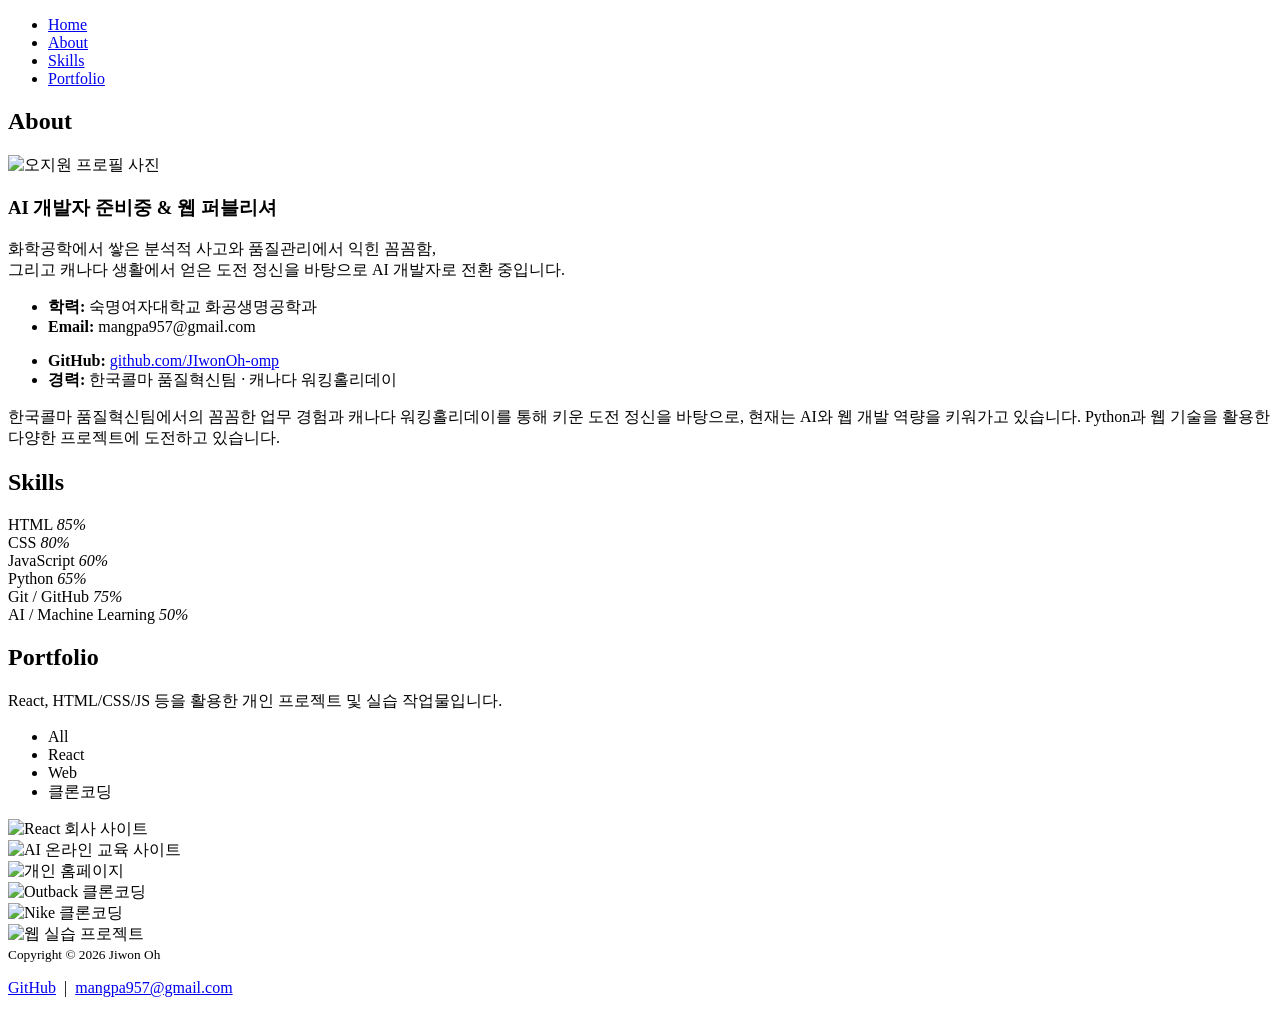
==== index.html @ 49dd75c6 "커스터마이징: 오지원 포트폴리오 정보 적용 - 프로필 사진, About, Skills, Portfolio, Footer" ====
<!DOCTYPE html>
<html lang="ko">

<head>
  <meta charset="utf-8">
  <meta content="width=device-width, initial-scale=1.0" name="viewport">

  <title>오지원 Portfolio</title>
  <meta content="오지원의 포트폴리오 - AI 개발자 준비중" name="description">
  <meta content="포트폴리오, AI, 웹개발, 오지원" name="keywords">

  <!-- Google Fonts -->
  <link href="https://fonts.googleapis.com/css2?family=Montserrat:wght@100;200;300;400;500;600;700;800;900&display=swap" rel="stylesheet">
  <link href="https://cdn.jsdelivr.net/gh/sun-typeface/SUIT/fonts/static/woff2/SUIT.css" rel="stylesheet">

  <!-- Vendor CSS Files -->
  <link href="assets/vendor/aos/aos.css" rel="stylesheet">
  <link href="assets/vendor/bootstrap/css/bootstrap.min.css" rel="stylesheet">
  <link href="assets/vendor/bootstrap-icons/bootstrap-icons.css" rel="stylesheet">
  <link href="assets/vendor/boxicons/css/boxicons.min.css" rel="stylesheet">
  <link href="assets/vendor/glightbox/css/glightbox.min.css" rel="stylesheet">
  <link href="assets/vendor/swiper/swiper-bundle.min.css" rel="stylesheet">

  <!-- Template Main CSS File -->
  <link href="assets/css/style.css" rel="stylesheet">
</head>

<body>

  <!-- ======= Mobile nav toggle button ======= -->
  <i class="bi bi-list mobile-nav-toggle d-xl-none"></i>

  <!-- ======= Header ======= -->
  <header id="header">
    <div class="d-flex flex-column">

      <nav id="navbar" class="nav-menu navbar">
        <ul>
          <li><a href="#hero" class="nav-link scrollto active"><span>Home</span></a></li>
          <li><a href="#about" class="nav-link scrollto"><span>About</span></a></li>
          <li><a href="#skills" class="nav-link scrollto"><span>Skills</span></a></li>
          <li><a href="#portfolio" class="nav-link scrollto"><span>Portfolio</span></a></li>
        </ul>
      </nav><!-- .nav-menu -->
    </div>
  </header><!-- End Header -->

  <div class="content_all_wrap">
    <!-- ======= Hero Section ======= -->
    <section id="hero" class="d-flex flex-column justify-content-center align-items-center">
      <div class="hero-container" data-aos="fade-in">
        <p><span class="typed" data-typed-items="안녕하세요, 오지원입니다! :),AI 개발자를 꿈꿉니다,Welcome to my Portfolio!"></span></p>
      </div>
    </section><!-- End Hero -->

    <main id="main">

      <!-- ======= About Section ======= -->
      <section id="about" class="about">
        <div class="container">

          <div class="section-title">
            <h2>About</h2>
          </div>

          <div class="row">
            <div class="col-lg-4" data-aos="fade-right">
              <img src="./assets/img/profile-img-jiwon.jpg" class="img-fluid" alt="오지원 프로필 사진">
            </div>
            <div class="col-lg-8 pt-4 pt-lg-0 content" data-aos="fade-left">
              <h3>AI 개발자 준비중 &amp; 웹 퍼블리셔</h3>
              <p class="fst-italic">
                화학공학에서 쌓은 분석적 사고와 품질관리에서 익힌 꼼꼼함,<br>
                그리고 캐나다 생활에서 얻은 도전 정신을 바탕으로 AI 개발자로 전환 중입니다.
              </p>
              <div class="row">
                <div class="col-lg-6">
                  <ul>
                    <li><strong>학력:</strong> <span>숙명여자대학교 화공생명공학과</span></li>
                    <li><strong>Email:</strong> <span>mangpa957@gmail.com</span></li>
                  </ul>
                </div>
                <div class="col-lg-6">
                  <ul>
                    <li><strong>GitHub:</strong> <span><a href="https://github.com/JIwonOh-omp" target="_blank">github.com/JIwonOh-omp</a></span></li>
                    <li><strong>경력:</strong> <span>한국콜마 품질혁신팀 · 캐나다 워킹홀리데이</span></li>
                  </ul>
                </div>
              </div>
              <p>
                한국콜마 품질혁신팀에서의 꼼꼼한 업무 경험과 캐나다 워킹홀리데이를 통해 키운 도전 정신을 바탕으로,
                현재는 AI와 웹 개발 역량을 키워가고 있습니다. Python과 웹 기술을 활용한 다양한 프로젝트에 도전하고 있습니다.
              </p>
            </div>
          </div>

        </div>
      </section><!-- End About Section -->

      <!-- ======= Skills Section ======= -->
      <section id="skills" class="skills section-bg">
        <div class="container">

          <div class="section-title">
            <h2>Skills</h2>
          </div>

          <div class="row skills-content">

            <div class="col-lg-6" data-aos="fade-up">

              <div class="progress">
                <span class="skill">HTML <i class="val">85%</i></span>
                <div class="progress-bar-wrap">
                  <div class="progress-bar" role="progressbar" aria-valuenow="85" aria-valuemin="0" aria-valuemax="100"></div>
                </div>
              </div>

              <div class="progress">
                <span class="skill">CSS <i class="val">80%</i></span>
                <div class="progress-bar-wrap">
                  <div class="progress-bar" role="progressbar" aria-valuenow="80" aria-valuemin="0" aria-valuemax="100"></div>
                </div>
              </div>

              <div class="progress">
                <span class="skill">JavaScript <i class="val">60%</i></span>
                <div class="progress-bar-wrap">
                  <div class="progress-bar" role="progressbar" aria-valuenow="60" aria-valuemin="0" aria-valuemax="100"></div>
                </div>
              </div>

            </div>

            <div class="col-lg-6" data-aos="fade-up" data-aos-delay="100">

              <div class="progress">
                <span class="skill">Python <i class="val">65%</i></span>
                <div class="progress-bar-wrap">
                  <div class="progress-bar" role="progressbar" aria-valuenow="65" aria-valuemin="0" aria-valuemax="100"></div>
                </div>
              </div>

              <div class="progress">
                <span class="skill">Git / GitHub <i class="val">75%</i></span>
                <div class="progress-bar-wrap">
                  <div class="progress-bar" role="progressbar" aria-valuenow="75" aria-valuemin="0" aria-valuemax="100"></div>
                </div>
              </div>

              <div class="progress">
                <span class="skill">AI / Machine Learning <i class="val">50%</i></span>
                <div class="progress-bar-wrap">
                  <div class="progress-bar" role="progressbar" aria-valuenow="50" aria-valuemin="0" aria-valuemax="100"></div>
                </div>
              </div>

            </div>

          </div>

        </div>
      </section><!-- End Skills Section -->

      <!-- ======= Portfolio Section ======= -->
      <section id="portfolio" class="portfolio">
        <div class="container">

          <div class="section-title">
            <h2>Portfolio</h2>
            <p>React, HTML/CSS/JS 등을 활용한 개인 프로젝트 및 실습 작업물입니다.</p>
          </div>

          <div class="row" data-aos="fade-up">
            <div class="col-lg-12 d-flex justify-content-center">
              <ul id="portfolio-flters">
                <li data-filter="*" class="filter-active">All</li>
                <li data-filter=".filter-app">React</li>
                <li data-filter=".filter-card">Web</li>
                <li data-filter=".filter-web">클론코딩</li>
              </ul>
            </div>
          </div>

          <div class="row portfolio-container" data-aos="fade-up" data-aos-delay="100">

            <!-- rest02: React 회사 사이트 -->
            <div class="col-lg-4 col-md-6 portfolio-item filter-app">
              <div class="portfolio-wrap">
                <img src="assets/img/portfolio/portfolio_1.jpg" class="img-fluid" alt="React 회사 사이트">
                <div class="portfolio-links">
                  <a href="assets/img/portfolio/portfolio_1.jpg" data-gallery="portfolioGallery" class="portfolio-lightbox" title="React 회사 사이트 (rest02)"><i class="bx bx-plus"></i></a>
                  <a href="https://github.com/JIwonOh-omp/rest02" target="_blank" title="GitHub Repository"><i class="bx bx-link"></i></a>
                </div>
              </div>
            </div>

            <!-- rest04: AI 온라인 교육 사이트 -->
            <div class="col-lg-4 col-md-6 portfolio-item filter-card">
              <div class="portfolio-wrap">
                <img src="assets/img/portfolio/portfolio_2.jpg" class="img-fluid" alt="AI 온라인 교육 사이트">
                <div class="portfolio-links">
                  <a href="assets/img/portfolio/portfolio_2.jpg" data-gallery="portfolioGallery" class="portfolio-lightbox" title="AI 온라인 교육 사이트 (rest04)"><i class="bx bx-plus"></i></a>
                  <a href="https://github.com/JIwonOh-omp/rest04" target="_blank" title="GitHub Repository"><i class="bx bx-link"></i></a>
                </div>
              </div>
            </div>

            <!-- JIwonOh-omp.github.io: 개인 홈페이지 -->
            <div class="col-lg-4 col-md-6 portfolio-item filter-card">
              <div class="portfolio-wrap">
                <img src="assets/img/portfolio/portfolio_3.jpg" class="img-fluid" alt="개인 홈페이지">
                <div class="portfolio-links">
                  <a href="assets/img/portfolio/portfolio_3.jpg" data-gallery="portfolioGallery" class="portfolio-lightbox" title="개인 홈페이지 (JIwonOh-omp.github.io)"><i class="bx bx-plus"></i></a>
                  <a href="https://JIwonOh-omp.github.io" target="_blank" title="사이트 방문"><i class="bx bx-link"></i></a>
                </div>
              </div>
            </div>

            <!-- Web_outback: 클론코딩 -->
            <div class="col-lg-4 col-md-6 portfolio-item filter-web">
              <div class="portfolio-wrap">
                <img src="assets/img/portfolio/portfolio_4.jpg" class="img-fluid" alt="Outback 클론코딩">
                <div class="portfolio-links">
                  <a href="assets/img/portfolio/portfolio_4.jpg" data-gallery="portfolioGallery" class="portfolio-lightbox" title="Outback 웹사이트 클론코딩"><i class="bx bx-plus"></i></a>
                  <a href="https://github.com/JIwonOh-omp/Web_outback" target="_blank" title="GitHub Repository"><i class="bx bx-link"></i></a>
                </div>
              </div>
            </div>

            <!-- Web_nike: 클론코딩 -->
            <div class="col-lg-4 col-md-6 portfolio-item filter-web">
              <div class="portfolio-wrap">
                <img src="assets/img/portfolio/portfolio_5.jpg" class="img-fluid" alt="Nike 클론코딩">
                <div class="portfolio-links">
                  <a href="assets/img/portfolio/portfolio_5.jpg" data-gallery="portfolioGallery" class="portfolio-lightbox" title="Nike 웹사이트 클론코딩"><i class="bx bx-plus"></i></a>
                  <a href="https://github.com/JIwonOh-omp/Web_nike" target="_blank" title="GitHub Repository"><i class="bx bx-link"></i></a>
                </div>
              </div>
            </div>

            <!-- rest01: 웹 실습 프로젝트 -->
            <div class="col-lg-4 col-md-6 portfolio-item filter-card">
              <div class="portfolio-wrap">
                <img src="assets/img/portfolio/portfolio_6.jpg" class="img-fluid" alt="웹 실습 프로젝트">
                <div class="portfolio-links">
                  <a href="assets/img/portfolio/portfolio_6.jpg" data-gallery="portfolioGallery" class="portfolio-lightbox" title="웹 실습 프로젝트 (rest01)"><i class="bx bx-plus"></i></a>
                  <a href="https://github.com/JIwonOh-omp/rest01" target="_blank" title="GitHub Repository"><i class="bx bx-link"></i></a>
                </div>
              </div>
            </div>

          </div>

        </div>
      </section><!-- End Portfolio Section -->

    </main><!-- End #main -->
  </div>

  <!-- ======= Footer ======= -->
  <footer id="footer">
    <div class="container">
      <div class="copyright">
        <small>Copyright &copy; 2026 Jiwon Oh</small>
      </div>
      <div class="credits">
        <p>
          <a href="https://github.com/JIwonOh-omp" target="_blank">GitHub</a>
          &nbsp;|&nbsp;
          <a href="mailto:mangpa957@gmail.com">mangpa957@gmail.com</a>
        </p>
      </div>
    </div>
  </footer><!-- End Footer -->

  <a href="#" class="back-to-top d-flex align-items-center justify-content-center"><i class="bi bi-arrow-up-short"></i></a>

  <!-- Vendor JS Files -->
  <script src="assets/vendor/purecounter/purecounter_vanilla.js"></script>
  <script src="assets/vendor/aos/aos.js"></script>
  <script src="assets/vendor/bootstrap/js/bootstrap.bundle.min.js"></script>
  <script src="assets/vendor/glightbox/js/glightbox.min.js"></script>
  <script src="assets/vendor/isotope-layout/isotope.pkgd.min.js"></script>
  <script src="assets/vendor/swiper/swiper-bundle.min.js"></script>
  <script src="assets/vendor/typed.js/typed.min.js"></script>
  <script src="assets/vendor/waypoints/noframework.waypoints.js"></script>
  <script src="assets/vendor/php-email-form/validate.js"></script>

  <!-- Template Main JS File -->
  <script src="assets/js/main.js"></script>

</body>

</html>
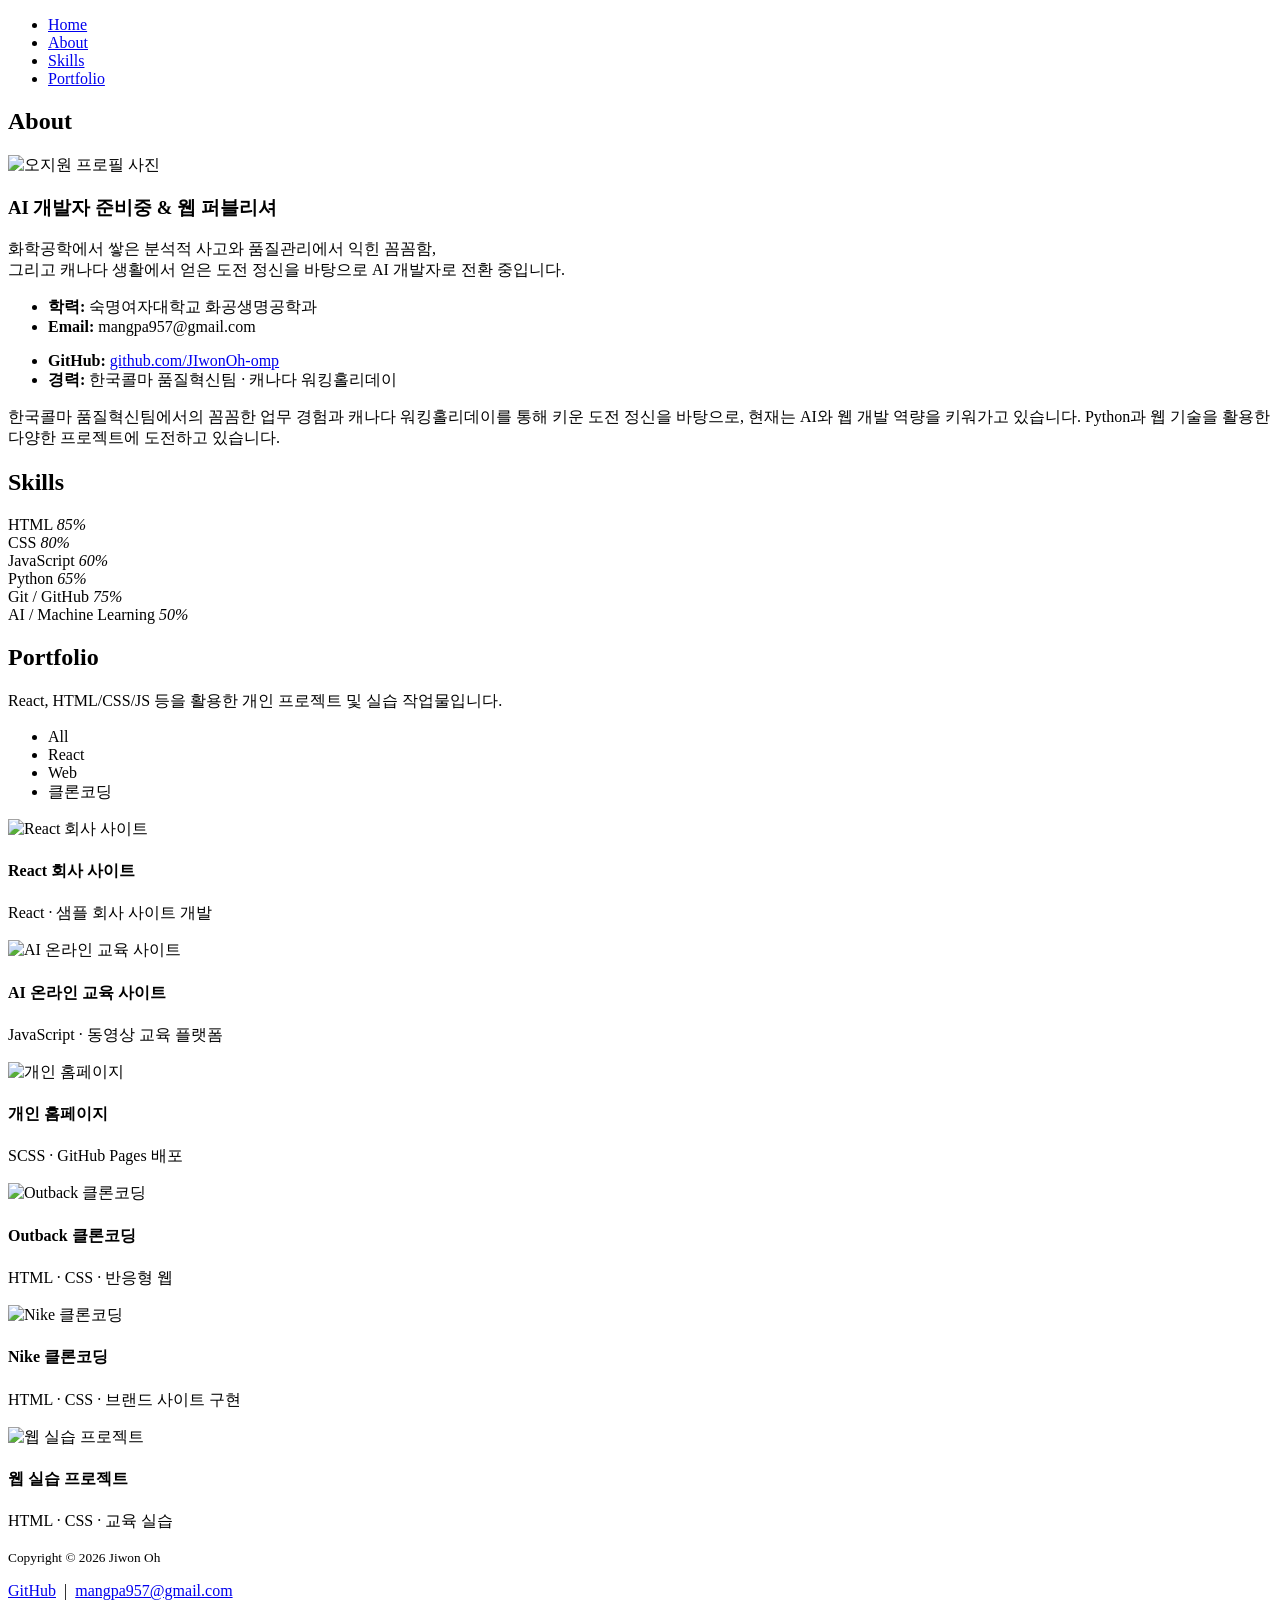
==== commit 4e935270: "portfolio: 프로젝트 제목 및 설명 텍스트 추가" ====
--- a/index.html
+++ b/index.html
@@ -188,6 +188,10 @@
             <div class="col-lg-4 col-md-6 portfolio-item filter-app">
               <div class="portfolio-wrap">
                 <img src="assets/img/portfolio/portfolio_1.jpg" class="img-fluid" alt="React 회사 사이트">
+                <div class="portfolio-info">
+                  <h4>React 회사 사이트</h4>
+                  <p>React · 샘플 회사 사이트 개발</p>
+                </div>
                 <div class="portfolio-links">
                   <a href="assets/img/portfolio/portfolio_1.jpg" data-gallery="portfolioGallery" class="portfolio-lightbox" title="React 회사 사이트 (rest02)"><i class="bx bx-plus"></i></a>
                   <a href="https://github.com/JIwonOh-omp/rest02" target="_blank" title="GitHub Repository"><i class="bx bx-link"></i></a>
@@ -199,6 +203,10 @@
             <div class="col-lg-4 col-md-6 portfolio-item filter-card">
               <div class="portfolio-wrap">
                 <img src="assets/img/portfolio/portfolio_2.jpg" class="img-fluid" alt="AI 온라인 교육 사이트">
+                <div class="portfolio-info">
+                  <h4>AI 온라인 교육 사이트</h4>
+                  <p>JavaScript · 동영상 교육 플랫폼</p>
+                </div>
                 <div class="portfolio-links">
                   <a href="assets/img/portfolio/portfolio_2.jpg" data-gallery="portfolioGallery" class="portfolio-lightbox" title="AI 온라인 교육 사이트 (rest04)"><i class="bx bx-plus"></i></a>
                   <a href="https://github.com/JIwonOh-omp/rest04" target="_blank" title="GitHub Repository"><i class="bx bx-link"></i></a>
@@ -210,6 +218,10 @@
             <div class="col-lg-4 col-md-6 portfolio-item filter-card">
               <div class="portfolio-wrap">
                 <img src="assets/img/portfolio/portfolio_3.jpg" class="img-fluid" alt="개인 홈페이지">
+                <div class="portfolio-info">
+                  <h4>개인 홈페이지</h4>
+                  <p>SCSS · GitHub Pages 배포</p>
+                </div>
                 <div class="portfolio-links">
                   <a href="assets/img/portfolio/portfolio_3.jpg" data-gallery="portfolioGallery" class="portfolio-lightbox" title="개인 홈페이지 (JIwonOh-omp.github.io)"><i class="bx bx-plus"></i></a>
                   <a href="https://JIwonOh-omp.github.io" target="_blank" title="사이트 방문"><i class="bx bx-link"></i></a>
@@ -221,6 +233,10 @@
             <div class="col-lg-4 col-md-6 portfolio-item filter-web">
               <div class="portfolio-wrap">
                 <img src="assets/img/portfolio/portfolio_4.jpg" class="img-fluid" alt="Outback 클론코딩">
+                <div class="portfolio-info">
+                  <h4>Outback 클론코딩</h4>
+                  <p>HTML · CSS · 반응형 웹</p>
+                </div>
                 <div class="portfolio-links">
                   <a href="assets/img/portfolio/portfolio_4.jpg" data-gallery="portfolioGallery" class="portfolio-lightbox" title="Outback 웹사이트 클론코딩"><i class="bx bx-plus"></i></a>
                   <a href="https://github.com/JIwonOh-omp/Web_outback" target="_blank" title="GitHub Repository"><i class="bx bx-link"></i></a>
@@ -232,8 +248,12 @@
             <div class="col-lg-4 col-md-6 portfolio-item filter-web">
               <div class="portfolio-wrap">
                 <img src="assets/img/portfolio/portfolio_5.jpg" class="img-fluid" alt="Nike 클론코딩">
-                <div class="portfolio-links">
-                  <a href="assets/img/portfolio/portfolio_5.jpg" data-gallery="portfolioGallery" class="portfolio-lightbox" title="Nike 웹사이트 클론코딩"><i class="bx bx-plus"></i></a>
+                <div class="portfolio-info">
+                  <h4>Nike 클론코딩</h4>
+                  <p>HTML · CSS · 브랜드 사이트 구현</p>
+                </div>
+                <div class="portfolio-links">
+                  <a href="assets/img/portfolio/portfolio_5.jpg" data-gallery="portfolioGallery" class="portfolio-lightbox" title="Nike 웹사이트 클론코딩"><i class="bx bx-link"></i></a>
                   <a href="https://github.com/JIwonOh-omp/Web_nike" target="_blank" title="GitHub Repository"><i class="bx bx-link"></i></a>
                 </div>
               </div>
@@ -243,6 +263,10 @@
             <div class="col-lg-4 col-md-6 portfolio-item filter-card">
               <div class="portfolio-wrap">
                 <img src="assets/img/portfolio/portfolio_6.jpg" class="img-fluid" alt="웹 실습 프로젝트">
+                <div class="portfolio-info">
+                  <h4>웹 실습 프로젝트</h4>
+                  <p>HTML · CSS · 교육 실습</p>
+                </div>
                 <div class="portfolio-links">
                   <a href="assets/img/portfolio/portfolio_6.jpg" data-gallery="portfolioGallery" class="portfolio-lightbox" title="웹 실습 프로젝트 (rest01)"><i class="bx bx-plus"></i></a>
                   <a href="https://github.com/JIwonOh-omp/rest01" target="_blank" title="GitHub Repository"><i class="bx bx-link"></i></a>
